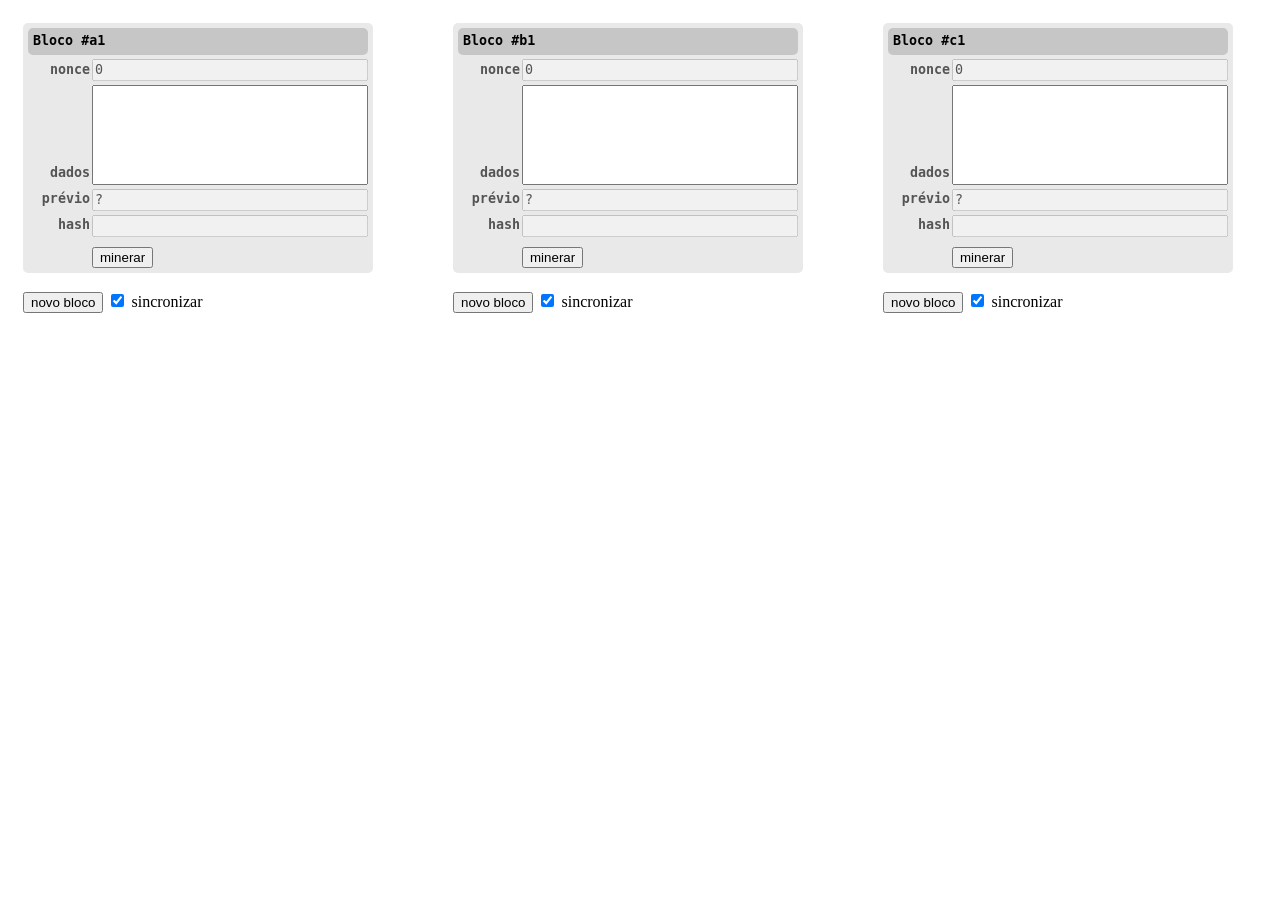
==== blockchain_rede/main.html @ 565f1f0e "Add files via upload" ====
<!DOCTYPE html>
<html lang="en">
<head>
    <meta charset="UTF-8">
    <meta name="viewport" content="width=device-width, initial-scale=1.0">
    <title>Document</title>
    <link rel="stylesheet" href="style.css">
</head>
<body>

    
        <template id="bloco-template">
            <div class="bloco">
                <textarea disabled class="title"></textarea>
                <br>
                <textarea disabled class="text">nonce</textarea><textarea class="nonce-output" disabled>0</textarea>
                <br>
                <textarea disabled class="text">dados</textarea><textarea class="data-input"></textarea>
                <br>
                <textarea disabled class="text">prévio</textarea><textarea disabled class="previous-hash-output">?</textarea>
                <br>
                <textarea disabled class="text">hash</textarea><textarea disabled class="hash-output"></textarea>
                <br>
                <textarea disabled class="text"></textarea><button class="minerar-btn">minerar</button>
            </div>
            <br><br>
        </template>


    <button id="check" hidden>check</button>
    <div class="blockchain-container">

    
        <div id="anode" data-broken="0" data-blocks="1" data-fullblocks="0">
            <div class="bloco" id="a1">
                <textarea disabled class="title">Bloco #a1</textarea>
                <br>
                <textarea disabled class="text">nonce</textarea><textarea class="nonce-output" id="a1"disabled>0</textarea>
                <br>
                <textarea disabled class="text">dados</textarea><textarea class="data-input" id="a1"></textarea>
                <br>
                <textarea disabled class="text">prévio</textarea><textarea disabled class="previous-hash-output" id="a1">?</textarea>
                <br>
                <textarea disabled class="text">hash</textarea><textarea disabled class="hash-output" id="a1"></textarea>
                <br>
                <textarea disabled class="text"></textarea><button class="minerar-btn" id="a1">minerar</button>
            </div>
            <br><br> 

            <button id="novo-bloco-btn" data-col="1" data-row="a">novo bloco</button>
            <input type="checkbox" id="async" checked>
            <label for="async">sincronizar</label>
        </div>


        <div id="bnode" data-broken="0" data-blocks="1" data-fullblocks="0">
            <div class="bloco" id="b1">
                <textarea disabled class="title">Bloco #b1</textarea>
                <br>
                <textarea disabled class="text">nonce</textarea><textarea class="nonce-output" id="b1"disabled>0</textarea>
                <br>
                <textarea disabled class="text">dados</textarea><textarea class="data-input" id="b1"></textarea>
                <br>
                <textarea disabled class="text">prévio</textarea><textarea disabled class="previous-hash-output" id="b1">?</textarea>
                <br>
                <textarea disabled class="text">hash</textarea><textarea disabled class="hash-output" id="b1"></textarea>
                <br>
                <textarea disabled class="text"></textarea><button class="minerar-btn" id="b1">minerar</button>
            </div>
            <br><br> 

            <button id="novo-bloco-btn" data-col="1" data-row="b">novo bloco</button>
            <input type="checkbox" id="bsync" checked>
            <label for="bsync">sincronizar</label>
        </div>


        <div id="cnode" data-broken="0" data-blocks="1" data-fullblocks="0">
            <div class="bloco" id="c1">
                <textarea disabled class="title">Bloco #c1</textarea>
                <br>
                <textarea disabled class="text">nonce</textarea><textarea class="nonce-output" id="c1"disabled>0</textarea>
                <br>
                <textarea disabled class="text">dados</textarea><textarea class="data-input" id="c1"></textarea>
                <br>
                <textarea disabled class="text">prévio</textarea><textarea disabled class="previous-hash-output" id="c1">?</textarea>
                <br>
                <textarea disabled class="text">hash</textarea><textarea disabled class="hash-output" id="c1"></textarea>
                <br>
                <textarea disabled class="text"></textarea><button class="minerar-btn" id="c1">minerar</button>
                
            </div>
            <br><br> 


            <button id="novo-bloco-btn" data-col="1" data-row="c">novo bloco</button>
            <input type="checkbox" id="csync" checked>
            <label for="csync">sincronizar</label>
        </div>

    </div> 

    <script src="main.js"></script>
</body>
</html>
---- blockchain_rede/style.css ----
html{
    width: 100%;
}

textarea{
    resize: none;
    overflow: hidden;
}

.blockchain-container{
    display: flex;
    flex-direction: row;
    gap: 50px;
}

.data-input{
    height: 7em;
    width: 270px;

}
.nonce-output, .hash-output, .previous-hash-output, .assinatura-input{
    height: 1.2em;
    width: 270px;
}

.text{
    background: transparent;
    border: transparent;
    outline: none;
    height: 1.3em;
    width: 60px;
    text-align: right;

    font-weight: bold;
}

.title{
    background-color: rgb(199, 198, 198);
    border-radius: 5px;
    padding: 5px;
    border: transparent;
    outline: none;
    height: 1.3em;

    width: 97%;
    font-weight: bolder;
    color:black;
}

/* .previous-hash-output{
    background-color: #62915c;
} */

.bloco{
    display: inline-block;
    padding: 5px;
    background-color: rgb(233, 233, 233);
    border-radius: 5px;

}

[data-broken="0"]{
    padding: 15px;
}

[data-broken="1"]{
    background-color: rgb(255, 227, 227);
    border-radius: 5px;
    padding: 15px;;
}
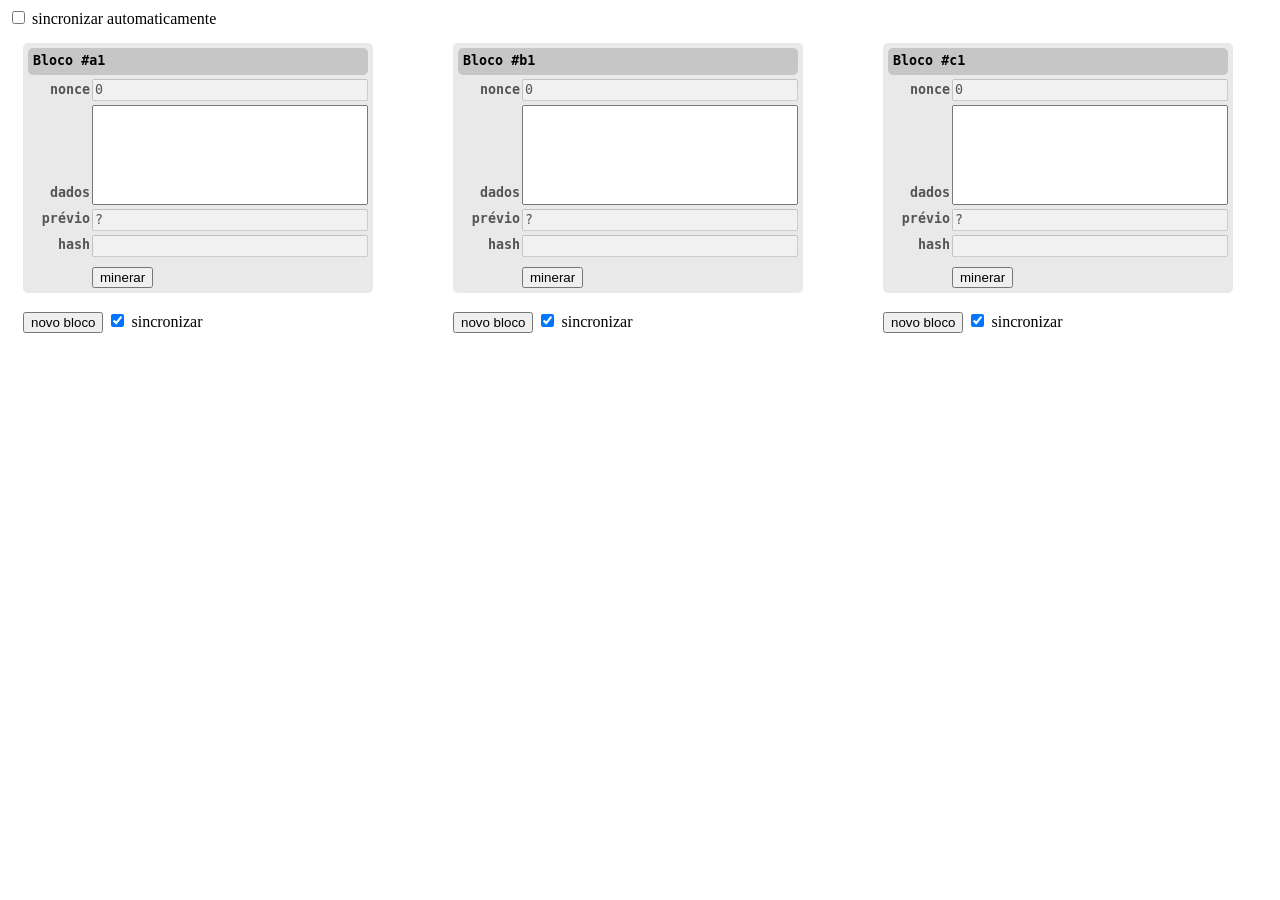
==== commit 0567dbaa: "Add files via upload" ====
--- a/blockchain_rede/main.html
+++ b/blockchain_rede/main.html
@@ -28,6 +28,8 @@
 
 
     <button id="check" hidden>check</button>
+    <input type="checkbox" id="globalsync">
+    <label for="globalsync">sincronizar automaticamente</label>
     <div class="blockchain-container">
 
     
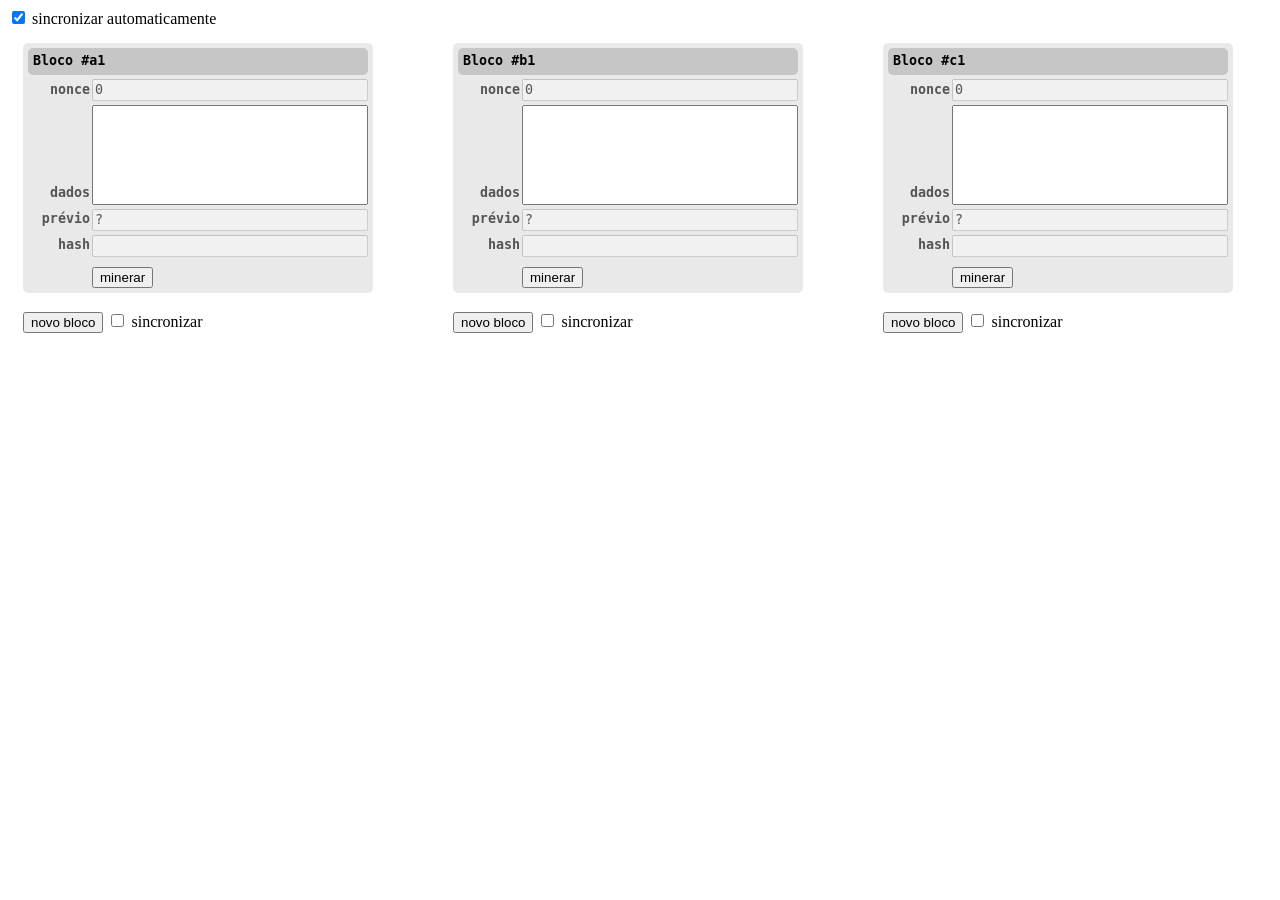
==== commit bceb0350: "Add files via upload" ====
--- a/blockchain_rede/main.html
+++ b/blockchain_rede/main.html
@@ -28,7 +28,7 @@
 
 
     <button id="check" hidden>check</button>
-    <input type="checkbox" id="globalsync">
+    <input type="checkbox" id="globalsync" checked>
     <label for="globalsync">sincronizar automaticamente</label>
     <div class="blockchain-container">
 
@@ -50,7 +50,7 @@
             <br><br> 
 
             <button id="novo-bloco-btn" data-col="1" data-row="a">novo bloco</button>
-            <input type="checkbox" id="async" checked>
+            <input type="checkbox" id="async" >
             <label for="async">sincronizar</label>
         </div>
 
@@ -72,7 +72,7 @@
             <br><br> 
 
             <button id="novo-bloco-btn" data-col="1" data-row="b">novo bloco</button>
-            <input type="checkbox" id="bsync" checked>
+            <input type="checkbox" id="bsync" >
             <label for="bsync">sincronizar</label>
         </div>
 
@@ -96,7 +96,7 @@
 
 
             <button id="novo-bloco-btn" data-col="1" data-row="c">novo bloco</button>
-            <input type="checkbox" id="csync" checked>
+            <input type="checkbox" id="csync" >
             <label for="csync">sincronizar</label>
         </div>
 
